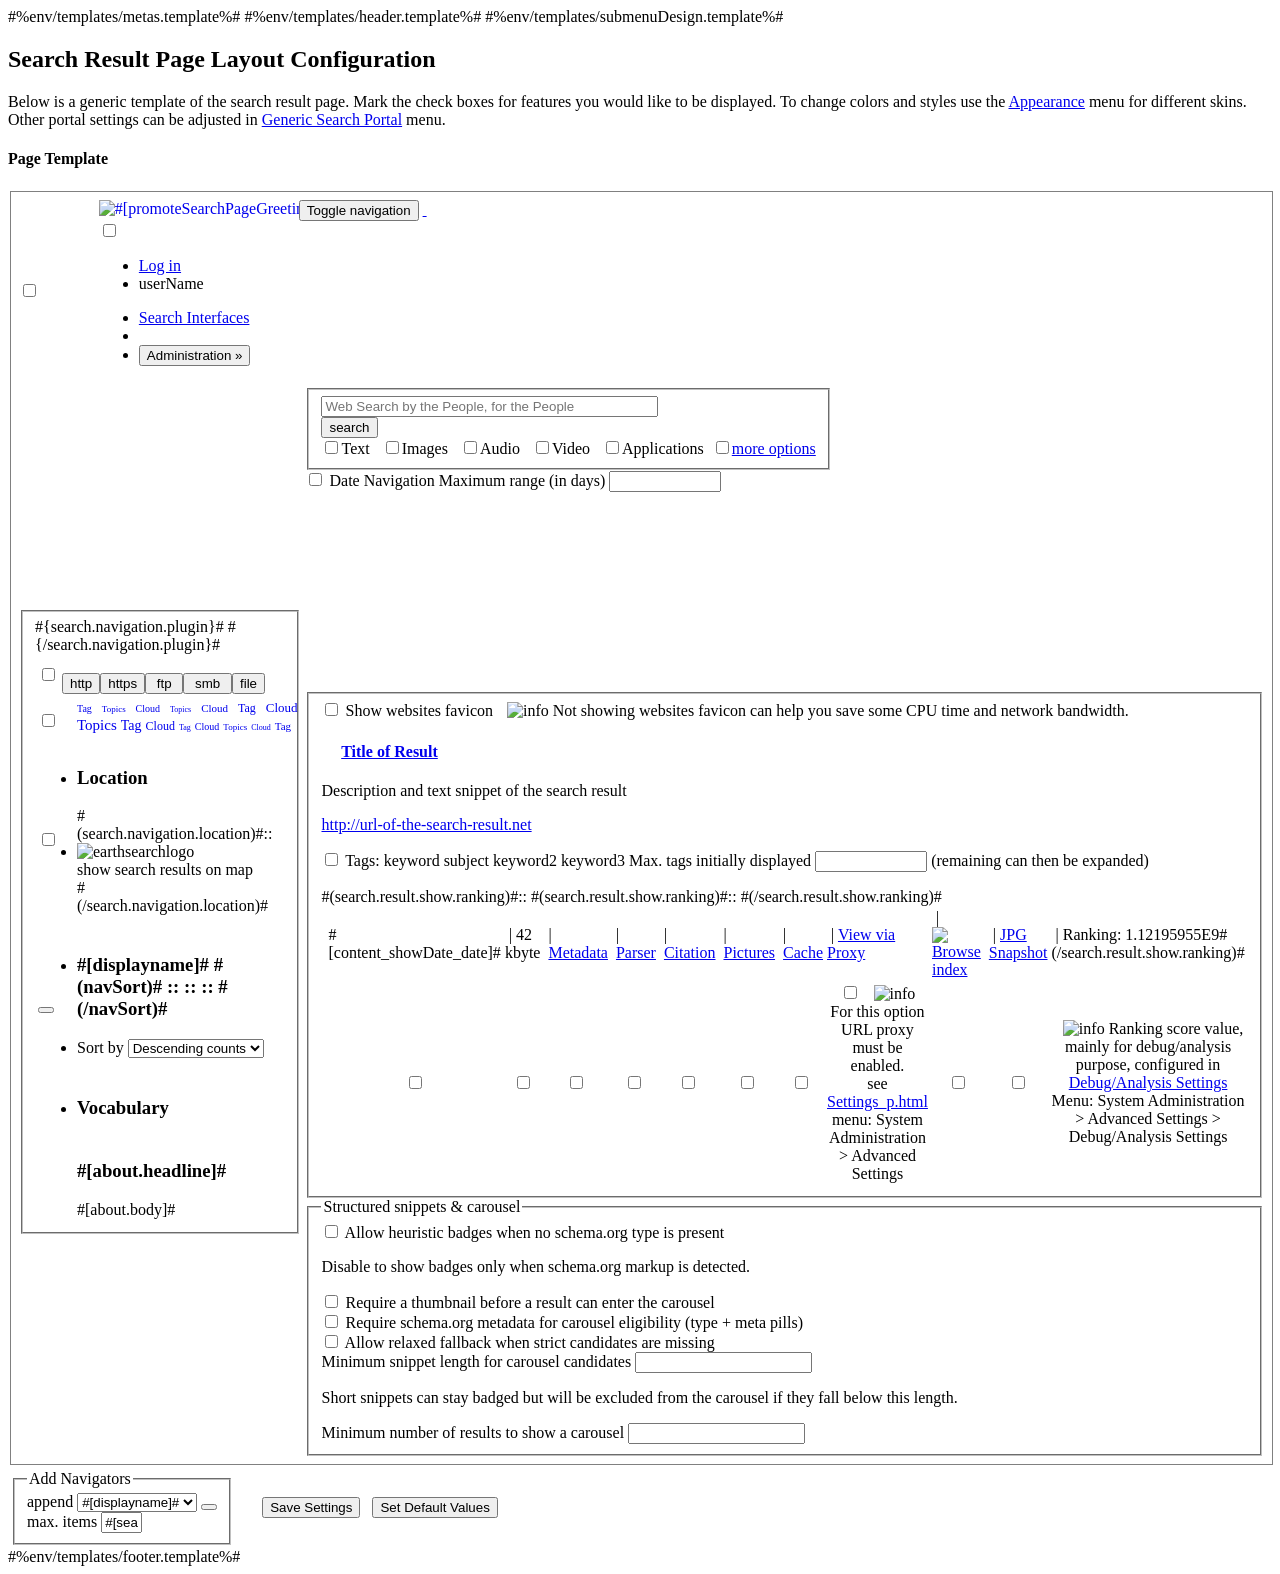
==== htroot/ConfigSearchPage_p.html @ 44a7d6f5 "Add configurable heuristics for structured badges and carousels" ====
<!DOCTYPE html>
<html lang="en">
<head>
  <title>YaCy '#[clientname]#': Search Page</title>
  #%env/templates/metas.template%#
  <link rel="stylesheet" type="text/css" media="screen" href="env/highslide.css" />
  <script type="text/javascript" src="js/yacysearch.js"></script>
  <script type="text/javascript" src="js/highslide/highslide.js"></script>
  <script type="text/javascript" src="js/jquery.tagcloud.js"></script>
</head>

<body id="ConfigSearchPage" >
#%env/templates/header.template%#
#%env/templates/submenuDesign.template%#

  <h2>Search Result Page Layout Configuration</h2>
  <p>
    Below is a generic template of the search result page. Mark the check boxes for features you would like to be displayed.
    To change colors and styles use the <a href="ConfigAppearance_p.html">Appearance</a> menu for different skins.
    Other portal settings can be adjusted in <a href="ConfigPortal_p.html">Generic Search Portal</a> menu.
  </p>
  <h4>Page Template</h4>

  <form action="ConfigSearchPage_p.html" method="post" enctype="multipart/form-data" id="ConfigSearchPageForm" accept-charset="UTF-8">
  	<input type="hidden" name="transactionToken" value="#[transactionToken]#"/>
    <table role="presentation">
      <tr>
        <td style="border-width: 1px; border-color: grey; border-style: solid; padding: 5px;">
          <table style="width:100%" role="presentation">
            <tr>
              <td style="vertical-align: middle;"><input type="checkbox" name="publicTopmenu" title="Top navigation bar" value="true" #(publicTopmenu)#::checked="checked" #(/publicTopmenu)# /></td>
              <td>
                <!-- top navigation (imported from env/templates/simpleheader.template) -->
                <div class="navbar navbar-default">
                  <div class="container-fluid">
                    <div class="navbar-header">
                      <button type="button" class="navbar-toggle" data-toggle="collapse" data-target=".navbar-collapse">
                        <span class="sr-only">Toggle navigation</span>
                        <span class="icon-bar"></span>
                        <span class="icon-bar"></span>
                        <span class="icon-bar"></span>
                      </button>
      				  <a class="navbar-brand" id="navbar-brand-cfg" href="#[promoteSearchPageGreeting.homepage]#" style="margin-top:-6px;white-space:nowrap;">
        				<img id="greeting-icon" class="yacylogo" src="#[promoteSearchPageGreeting.smallImage]#" alt="#[promoteSearchPageGreeting.imageAlt]#" style="height:auto; width:auto; max-width:200px; max-height:32px;vertical-align:middle;float:left;">&nbsp;
        				<span id="greeting"></span>
      				  </a>
                    </div>
                    <div class="navbar-collapse collapse">
                      <input type="checkbox" name="search.publicTopNavBar.login" title="Enable login link/status" value="true" #(search.publicTopNavBar.login)#::checked="checked" #(/search.publicTopNavBar.login)# />
    				  <ul class="nav navbar-nav">
       					<li id="header_login">
        					<a title="Log in to use extended search features" href="#" onclick="document.getElementById('header_login').className='hidden';document.getElementById('header_login_logged').className='navbar-text';return false;">
	      						<span>Log in</span>
        						<span class="glyphicon glyphicon-log-in"></span>
        					</a>
      					</li>
      					<li id="header_login_logged" title="You are authenticated as userName" class="navbar-text hidden">
      						<span class="glyphicon glyphicon-user text-info"></span>
     						<span>userName</span>
      					</li>
    				  </ul>
                      <ul class="nav navbar-nav navbar-right">
                        <li id="header_search-cfg" class="dropdown">
                          <a href="#" data-toggle="dropdown" class="dropdown-toggle">Search Interfaces<b class="caret"></b></a>
                        </li>
                        <li id="header_help-cfg" class="dropdown">
                          <a href="#" data-toggle="dropdown" class="dropdown-toggle" aria-label="Help" role="button"><span class="glyphicon glyphicon-question-sign"></span></a>
                        </li>
                        <li id="header_administration-cfg">
                          <button class="btn btn-default navbar-btn"><span class="glyphicon glyphicon-cog"></span> Administration &raquo;</button>
                        </li>
                      </ul>
                    </div>
                  </div>
                </div> 
              </td>
            </tr>
          </table>
          <table role="presentation">
            <tr>
              <td>
                <!-- the sidebar navigation -->
                <div>
                  <fieldset>
                    <table role="presentation">
                      <tr>
                        <td><input type="checkbox" aria-label="Protocols" name="search.navigation.protocol" value="true" #(search.navigation.protocol)#::checked="checked" #(/search.navigation.protocol)# /></td>
                        <td>
                          <p class="navbutton"></p>
                          <div class="btn-group">
                            <span><button class="btn btn-default btn-xs">http</button><button class="btn btn-default btn-xs">https</button><button class="btn btn-default btn-xs">&nbsp;ftp&nbsp;</button><button class="btn btn-default btn-xs">&nbsp;smb&nbsp;</button><button class="btn btn-default btn-xs">file</button></span>
                          </div>
                        </td>
                      </tr>                       
                      <tr>
                        <td><input type="checkbox" aria-label="Tag cloud" name="search.navigation.topics" value="true" #(search.navigation.topics)#::checked="checked" #(/search.navigation.topics)# /></td>
                        <td>
                          <div style="padding-left:15px;  padding-bottom:10px; width: 100%;">
                            <div id="tagcloud" style="text-align:justify">
                              <a href="#" target="LayouTest" style="text-decoration: none; font-size: 10px">Tag</a>
                              <a href="#" target="LayouTest" style="text-decoration: none; font-size: 9px">Topics</a>
                              <a href="#" target="LayouTest" style="text-decoration: none; font-size: 10px">Cloud</a>
                              <a href="#" target="LayouTest" style="text-decoration: none; font-size: 8px">Topics</a>
                              <a href="#" target="LayouTest" style="text-decoration: none; font-size: 11px">Cloud</a>
                              <a href="#" target="LayouTest" style="text-decoration: none; font-size: 12px">Tag</a>
                              <a href="#" target="LayouTest" style="text-decoration: none; font-size: 13px">Cloud</a>
                              <a href="#" target="LayouTest" style="text-decoration: none; font-size: 15px">Topics</a>
                              <a href="#" target="LayouTest" style="text-decoration: none; font-size: 14px">Tag</a>
                              <a href="#" target="LayouTest" style="text-decoration: none; font-size: 12px">Cloud</a>
                              <a href="#" target="LayouTest" style="text-decoration: none; font-size: 8px">Tag</a>
                              <a href="#" target="LayouTest" style="text-decoration: none; font-size: 10px">Cloud</a>
                              <a href="#" target="LayouTest" style="text-decoration: none; font-size: 9px">Topics</a>
                              <a href="#" target="LayouTest" style="text-decoration: none; font-size: 8px">Cloud</a>
                              <a href="#" target="LayouTest" style="text-decoration: none; font-size: 11px">Tag</a>                              
                            </div>
                            <script type="text/javascript">
          $.fn.tagcloud.defaults = {
            size: {start: 8, end: 16, unit: 'pt'},
          };
          $(document).ready(function(){
            $("#tagcloud a").tagcloud();
            return false;
          })
                            </script>
                          </div>
                        </td>
                      </tr>
                      <tr>
                          <td><input type="checkbox" aria-labelledby="locationTitle" name="search.navigation.location" value="true" #(search.navigation.location)#::checked="checked" #(/search.navigation.location)# /></td>
                          <td><ul class="nav nav-sidebar menugroup" id="sidebarLocation" style="padding-left:15px; padding-right:10px;">
                            <li><h3 id="locationTitle">Location</h3></li>  
                            #(search.navigation.location)#::
                            <li>
                              <img src="env/grafics/earthsearch.png" style="width:100%" height="86" alt="earthsearchlogo" /><br/>
                              show search results on map
                            </li>#(/search.navigation.location)#                                
                          </ul></td>
                      </tr>                          
                      #{search.navigation.plugin}#
                      <tr>
                        <td><button class="btn btn-xs" title="Delete navigator" aria-label="Delete navigator" aria-describedby="title-#[name]#" name="del.nav" value="#[name]#"><span class="glyphicon glyphicon-remove" style="color: red"></span></button></td>
                        <td>
                        	<ul class="nav nav-sidebar menugroup"  style="padding-left:15px; padding-right:10px;">
                          		<li>
                          			<h3 id="title-#[name]#">#[displayname]#
                          					#(navSort)#<span class="glyphicon glyphicon-sort-by-attributes-alt" title="Sorted by descending counts"></span>
											::<span class="glyphicon glyphicon-sort-by-attributes" title="Sorted by ascending counts"></span>
											::<span class="glyphicon glyphicon glyphicon-sort-by-alphabet-alt" title="Sorted by descending labels"></span>
											::<span class="glyphicon glyphicon-sort-by-alphabet" title="Sorted by ascending labels"></span>
											#(/navSort)#
									</h3>
						  		</li>
						  		<li>
						  			<label>Sort by 
						  				<select name="search.navigation.#[name]#.navSort">
						  					<option value="count:desc" #(navSort)#selected="selected"::#(/navSort)#>Descending counts</option>
						  					<option value="count:asc" #(navSort)#::selected="selected"#(/navSort)#>Ascending counts</option>
						  					<option value="label:desc" #(navSort)#::::selected="selected"#(/navSort)#>Descending labels</option>
						  					<option value="label:asc" #(navSort)#::::::selected="selected"#(/navSort)#>Ascending labels</option>
						  				</select>
						  			</label>
						  		</li>
                        	</ul>
                        	<input type="hidden" name="search.navigation.active" value="#[name]#" />
                        </td>
                      </tr>
                      #{/search.navigation.plugin}#
                      <tr>
                        <td></td>
                        <td><ul class="nav nav-sidebar menugroup" id="vocabulary" style="padding-left:15px; padding-right:10px;">
                          <li><h3>Vocabulary <span class="glyphicon glyphicon-sort-by-attributes-alt" title="Sorted by descending counts"></span></h3></li>
                          </ul></td>
                      </tr>
                      <tr>    
                        <td></td>
                        <td><div id="sidebarAbout" style="padding-left:15px; padding-right:10px; margin-top: 5px;">
                          <h3>#[about.headline]#</h3>
                          <div>#[about.body]#</div>
                          </div></td>
                      </tr>
                    </table>
                  </fieldset>
                </div>    
              </td>
              <td style="vertical-align: top;">
                <div style="float: left;">
                  <fieldset class="yacys">
                    <div class="input-group">
                      <input type="text" class="form-control searchinput typeahead" size="40" maxlength="80" placeholder="Web Search by the People, for the People" name="query"  />
                        <div class="input-group-btn">
                          <button id="Enter" class="btn btn-default" type="submit">search</button>
                        </div>
                    </div>
                    <div class="yacysearch">
                      <input type="checkbox" id="text" name="search.text" value="true" #(search.text)#::checked="checked" #(/search.text)# /><label for="text">Text</label>
                        &nbsp;&nbsp;<input type="checkbox" id="image" name="search.image" value="true" #(search.image)#::checked="checked" #(/search.image)# /><label for="image">Images</label>
                        &nbsp;&nbsp;<input type="checkbox" id="audio" name="search.audio" value="true" #(search.audio)#::checked="checked" #(/search.audio)# /><label for="audio">Audio</label>
                        &nbsp;&nbsp;<input type="checkbox" id="video" name="search.video" value="true" #(search.video)#::checked="checked" #(/search.video)# /><label for="video">Video</label>
                        &nbsp;&nbsp;<input type="checkbox" id="app" name="search.app" value="true" #(search.app)#::checked="checked" #(/search.app)# /><label for="app">Applications</label>
                        &nbsp;<input type="checkbox" id="options" name="search.options" value="true" #(search.options)#::checked="checked" #(/search.options)# /><label for="options"><a href="#" target="LayouTest">more options</a></label>
                    </div>
                  </fieldset>
                </div>
                

                <!-- the search result -->
                <div style="float: left;">
                
                
                <label><input type="checkbox" name="search.navigation.date" value="true" #(search.navigation.date)#::checked="checked" #(/search.navigation.date)# /> Date Navigation</label>
                <label title="Maximum days number in the histogram. Beware that a large value may trigger high CPU loads both on the server and on the browser with large result sets.">Maximum range (in days)
                	<input type="number" name="search.navigation.dates.maxcount" value="#[search.navigation.dates.maxcount]#" min="6" max="2147483647"/>
                </label>
<link rel="stylesheet" href="env/morris.css">
<script src="js/raphael.min.js"></script>
<script src="js/morris.js"></script>
<script type="text/javascript" src="js/accessibleHistogram.js" charset="UTF-8"></script>
<div id="graph" style="height:200px"></div>
<script>
var solr= $.getJSON("solr/collection1/select?q=*:*&start=0&rows=0&wt=json&facet=true&facet.field=dates_in_content_dts&facet.sort=index&facet.limit=#[search.navigation.dates.maxcount]#", function(data) {
	dates_in_content_dts = data.facet_counts.facet_fields.dates_in_content_dts;
	var parsed = [];
    for (var i = 0; i < dates_in_content_dts.length; i = i + 2) {
        var date = dates_in_content_dts[i];
        var count = dates_in_content_dts[i + 1];
        if (date && count) {parsed[parsed.length] = {x: date,y: count};};
    };
    if (parsed.length > 0) {
    	var histogram = Morris.Bar({
     		element: 'graph',
      		data: parsed,
      		xkey: 'x',
      		ykeys: ['y'],
      		labels: ['number of documents about this date'],
      		yLabelFormat: function (y) { return y.toString() + ' docs'; },
      		barColors: function (row, series, type) {
    	  		var d = new Date(row.label);
          		if (d.getDay() === 6) return '#4aaf46'; //saturday
          		if (d.getDay() === 0) return '#4aaf46'; //sunday
    	  		return '#3574c0';
      		},
      		hideHover: 'false'
    	}).on('click', function(i, row) {
    		console.log(i, row);
    	});
    	
		/* Add keyboard navigation support and accessible attributes */
		makeAccessibleMorrisBar(histogram, 
				"Number of documents per date histogram", 
				function(data) {return data.x + " : " + data.y + " docs"}); 
    }
});
</script>

                  <fieldset>
					<label>
						<input type="checkbox" name="search.result.show.favicon" aria-describedby="faviconDesc" value="true" #(search.result.show.favicon)#::checked="checked"#(/search.result.show.favicon)# /> 
						Show websites favicon
					</label> 
					<span class="info" style="padding-left: 10px">
						<img src="env/grafics/i16.gif" alt="info"/>
						<span id="faviconDesc">Not showing websites favicon can help you save some CPU time and network bandwidth.
						</span>
					</span>
					<div class="searchresults">
                      <h4 class="linktitle">
                        <img width="16" height="16" src="env/grafics/dfltfvcn.ico" class="favicon" alt="" title="Website favicon"/>
                        <a href="yacysearch.html" target="LayouTest">Title of Result</a>
                      </h4>
                    <p class="snippet">
                    <span class="snippetLoaded" id="hhash">Description and text snippet of the search result</span>
                    </p>
                    <p class="url">
                      <a href="yacysearch.html" id="urlhash" target="LayouTest">http://url-of-the-search-result.net</a>
                    </p>
                    <p class="tags">
                      <input type="checkbox" name="search.result.show.keywords" aria-labelledby="tagsTitle" value="true" #(search.result.show.keywords)#::checked="checked" #(/search.result.show.keywords)# />
                      <span id="tagsTitle">Tags</span>: <span class="tag label label-default">keyword</span> <span class="tag label label-default">subject</span> <span class="tag label label-default">keyword2</span> <span class="tag label label-default">keyword3</span>
                      <label>
                      	Max. tags initially displayed
                      	<input type="number" name="search.result.keywords.firstMaxCount" value="#[search.result.keywords.firstMaxCount]#" min="1" max="2147483647"/>
                      	(remaining can then be expanded)
                      </label>
                    </p>
                    <div class="urlinfo">
                      <table style="border-width:0">
                        <tr>
                          <td style="width:15px;"></td>
                          <td><span title="Last known modification date">#[content_showDate_date]#</span></td>
                          <td><span role="separator" aria-orientation="vertical">&nbsp;|&nbsp;</span>42 kbyte</td>
                          <td><span role="separator" aria-orientation="vertical">&nbsp;|&nbsp;</span><a id="metadataLink" href="solr/select?q=*:*&start=0&rows=1&core=collection1&wt=html&omitHeader=true" target="LayouTest">Metadata</a></td>
                          <td><span role="separator" aria-orientation="vertical">&nbsp;|&nbsp;</span><a id="parserLink" href="ViewFile.html" target="LayouTest">Parser</a></td>
                          <td><span role="separator" aria-orientation="vertical">&nbsp;|&nbsp;</span><a id="citationLink" href="api/citation.html?url=yacy.net" target="LayouTest">Citation</a></td>
                          <td><span role="separator" aria-orientation="vertical">&nbsp;|&nbsp;</span><a id="picturesLink" href="yacysearch.html" target="LayouTest">Pictures</a></td>
                          <td><span role="separator" aria-orientation="vertical">&nbsp;|&nbsp;</span><a id="cacheLink" href="CacheResource_p.html" target="LayouTest">Cache</a></td>
                          <td><span role="separator" aria-orientation="vertical">&nbsp;|&nbsp;</span><a id="proxyLink" href="proxy.html" target="LayouTest">View via Proxy</a></td>
                          <td><span role="separator" aria-orientation="vertical">&nbsp;|&nbsp;</span><a id="browseIndexLink" href="IndexBrowser_p.html" target="LayouTest"><img src="env/grafics/minitree.png" width="15" height="8" title="Browse index" alt="Browse index"/></a></td>
                          <td><span role="separator" aria-orientation="vertical">&nbsp;|&nbsp;</span><a id="snapshotsLink" href="yacysearch.html" target="LayouTest">JPG Snapshot</a></td>
                          #(search.result.show.ranking)#::<td><span role="separator" aria-orientation="vertical">&nbsp;|&nbsp;</span><span title="Raw ranking score value">Ranking: 1.12195955E9</span>#(/search.result.show.ranking)#
                        </tr>
                        <tr>
                          <td></td>
                          <td style="text-align:center;"><input type="checkbox" name="search.result.show.date" aria-label="Date" value="true" #(search.result.show.date)#::checked="checked" #(/search.result.show.date)# /></td>
                          <td style="text-align:center;"><input type="checkbox" name="search.result.show.size" aria-label="Size" value="true" #(search.result.show.size)#::checked="checked" #(/search.result.show.size)# /></td>
                          <td style="text-align:center;"><input type="checkbox" name="search.result.show.metadata" aria-labelledby="metadataLink" value="true" #(search.result.show.metadata)#::checked="checked" #(/search.result.show.metadata)# /></td>
                          <td style="text-align:center;"><input type="checkbox" name="search.result.show.parser" aria-labelledby="parserLink" value="true" #(search.result.show.parser)#::checked="checked" #(/search.result.show.parser)# /></td>
                          <td style="text-align:center;"><input type="checkbox" name="search.result.show.citation" aria-labelledby="citationLink" value="true" #(search.result.show.citation)#::checked="checked" #(/search.result.show.citation)# /></td>
                          <td style="text-align:center;"><input type="checkbox" name="search.result.show.pictures" aria-labelledby="picturesLink" value="true" #(search.result.show.pictures)#::checked="checked" #(/search.result.show.pictures)# /></td>
                          <td style="text-align:center;"><input type="checkbox" name="search.result.show.cache" aria-labelledby="cacheLink" value="true" #(search.result.show.cache)#::checked="checked" #(/search.result.show.cache)# /></td>
                          <td style="text-align:center;"><input type="checkbox" name="search.result.show.proxy" aria-labelledby="proxyLink" aria-describedby="proxyDesc" value="true" #(search.result.show.proxy)#::checked="checked" #(/search.result.show.proxy)# />
                            <span class="info" style="padding-left: 10px"><img src="env/grafics/i16.gif" alt="info"/><span id="proxyDesc">
                              For this option URL proxy must be enabled.<br>
                              see <a href="Settings_p.html?page=UrlProxyAccess">Settings_p.html</a><br>
                              menu: System Administration > Advanced Settings
                            </span></span>
                          </td>
                          <td style="text-align:center;"><input type="checkbox" name="search.result.show.indexbrowser" aria-labelledby="browseIndexLink" value="true" #(search.result.show.indexbrowser)#::checked="checked" #(/search.result.show.indexbrowser)# /></td>
                          <td style="text-align:center;"><input type="checkbox" name="search.result.show.snapshots" aria-labelledby="snapshotsLink" value="true" #(search.result.show.snapshots)#::checked="checked" #(/search.result.show.snapshots)# /></td>
                          #(search.result.show.ranking)#::<td style="text-align:center;">
                            <span class="info" style="padding-left: 10px"><img src="env/grafics/i16.gif" alt="info"/><span>
                              Ranking score value, mainly for debug/analysis purpose, configured in <a href="Settings_p.html?page=debug">Debug/Analysis Settings</a><br>
                              Menu: System Administration > Advanced Settings > Debug/Analysis Settings
                            </span></span>
                          </td>
                          #(/search.result.show.ranking)#
                        </tr>
                      </table>
                    </div>
                  </div>
                </fieldset>

                <fieldset>
                  <legend>Structured snippets &amp; carousel</legend>
                  <div class="form-group">
                    <label>
                      <input type="checkbox" name="search.result.badge.allowHeuristics" value="true" #(search.result.badge.allowHeuristics)#::checked="checked"#(/search.result.badge.allowHeuristics)# />
                      Allow heuristic badges when no schema.org type is present
                    </label>
                    <p class="info">Disable to show badges only when schema.org markup is detected.</p>
                  </div>
                  <div class="form-group">
                    <label>
                      <input type="checkbox" name="search.result.carousel.requireThumbnail" value="true" #(search.result.carousel.requireThumbnail)#::checked="checked"#(/search.result.carousel.requireThumbnail)# />
                      Require a thumbnail before a result can enter the carousel
                    </label>
                  </div>
                  <div class="form-group">
                    <label>
                      <input type="checkbox" name="search.result.carousel.requireSchema" value="true" #(search.result.carousel.requireSchema)#::checked="checked"#(/search.result.carousel.requireSchema)# />
                      Require schema.org metadata for carousel eligibility (type + meta pills)
                    </label>
                  </div>
                  <div class="form-group">
                    <label>
                      <input type="checkbox" name="search.result.carousel.allowRelaxedFallback" value="true" #(search.result.carousel.allowRelaxedFallback)#::checked="checked"#(/search.result.carousel.allowRelaxedFallback)# />
                      Allow relaxed fallback when strict candidates are missing
                    </label>
                  </div>
                  <div class="form-group">
                    <label>Minimum snippet length for carousel candidates
                      <input type="number" name="search.result.carousel.minSnippetLength" min="0" value="#[search.result.carousel.minSnippetLength]#" />
                    </label>
                    <p class="info">Short snippets can stay badged but will be excluded from the carousel if they fall below this length.</p>
                  </div>
                  <div class="form-group">
                    <label>Minimum number of results to show a carousel
                      <input type="number" name="search.result.carousel.minResults" min="1" value="#[search.result.carousel.minResults]#" />
                    </label>
                  </div>
                </fieldset>
              </div>
            </td>
          </tr>
        </table>
      </td>
    </tr>
  </table>
  <table role="presentation">
    <tr>
      <td>
        <fieldset><legend>Add Navigators</legend>
          <label>append
          	<select name="search.navigation.navname">
            	#{search.navigation.list}#
            	<option value="#[name]#">#[displayname]#</option>
            	#{/search.navigation.list}#
          	</select>
          </label>
          <button type="submit" title="Add navigator" name="add.nav" class="btn btn-xs btn-default" ><span class="glyphicon glyphicon-plus-sign" style="color: green"></span></button><br>
          <label for="search.navigation.maxcount">max. items</label>
          <input type="text" id="search.navigation.maxcount" name="search.navigation.maxcount" size="3" value="#[search.navigation.maxcount]#">
        </fieldset>
      </td>
      <td>
        <div style="padding-left:25px;">
          <input type="submit" name="searchpage_set" value="Save Settings" class="btn btn-primary" />&nbsp;&nbsp;
          <input type="submit" name="searchpage_default" value="Set Default Values" class="btn btn-primary" />
        </div>
      </td>
    </tr>
  </table>
</form>
#%env/templates/footer.template%#
</body>
</html>
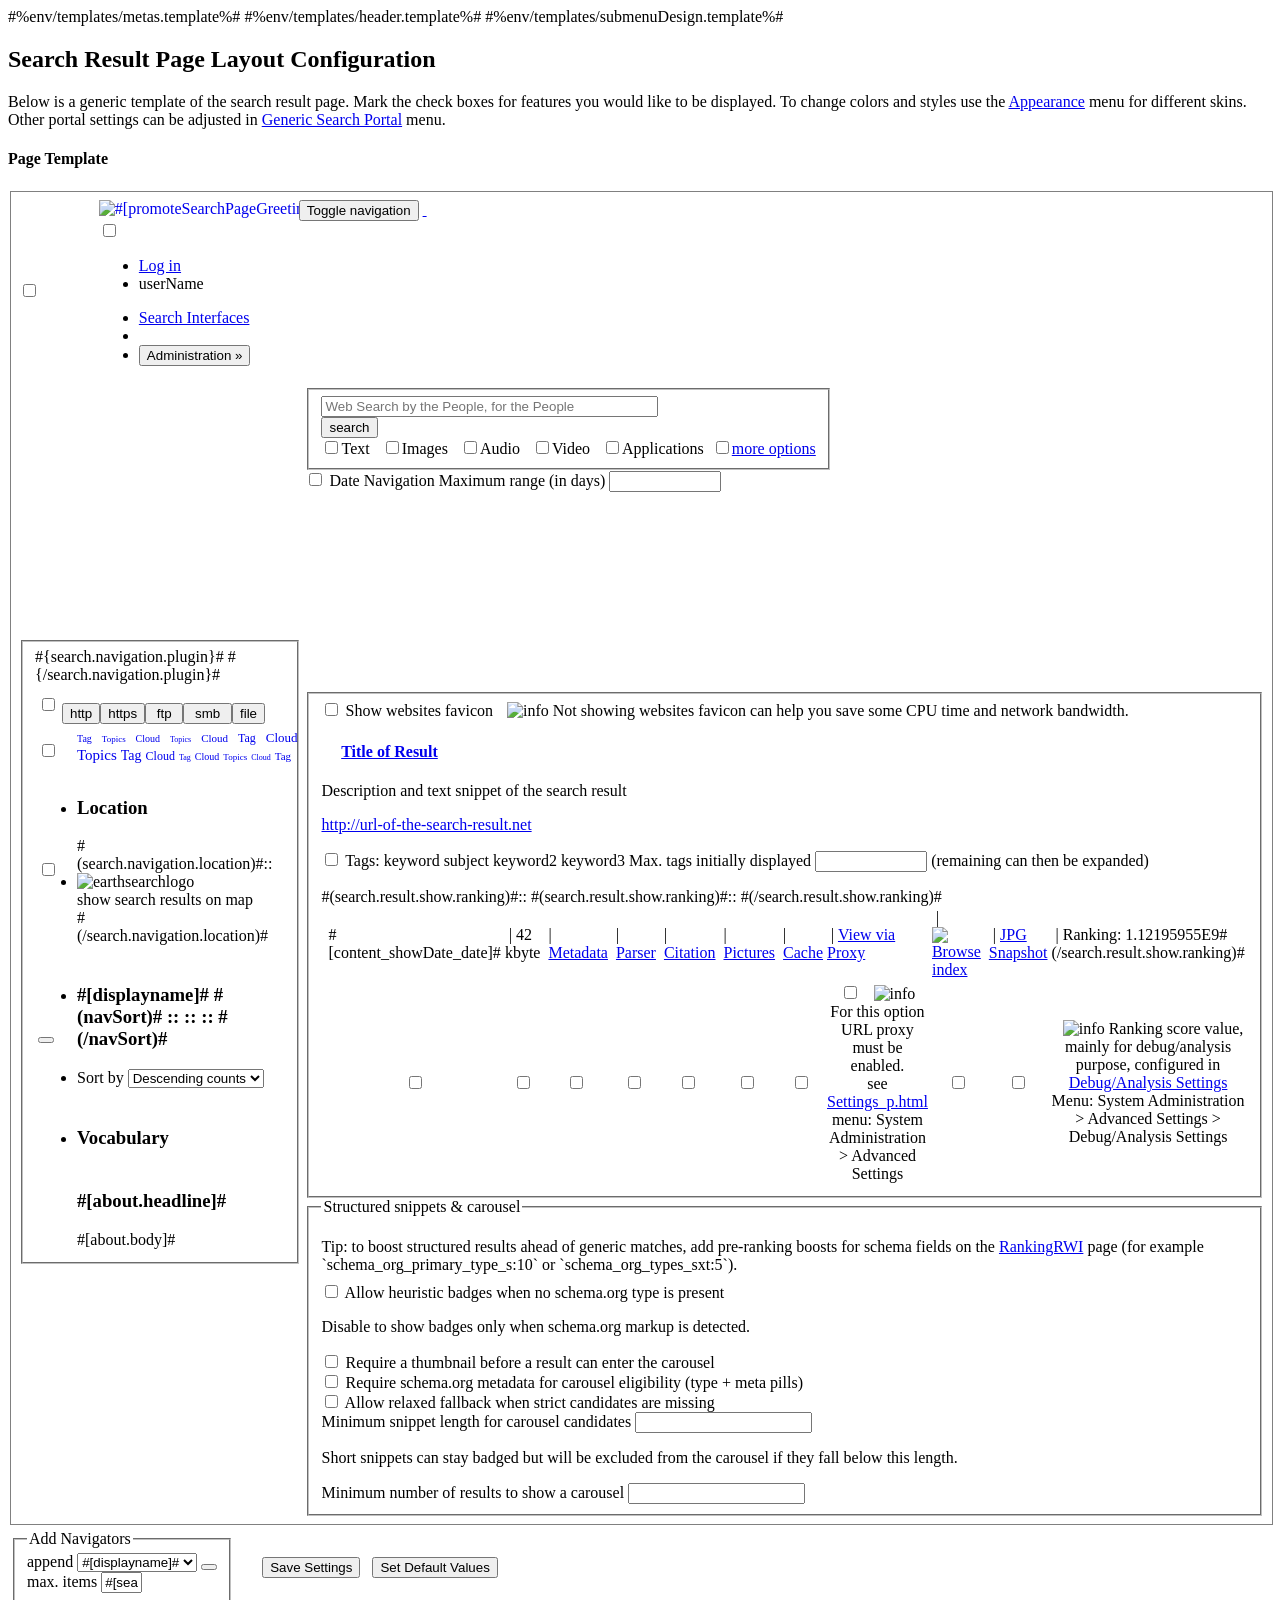
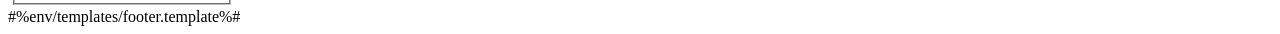
==== commit 456a749a: "Document ranking boosts for structured snippets" ====
--- a/htroot/ConfigSearchPage_p.html
+++ b/htroot/ConfigSearchPage_p.html
@@ -331,6 +331,11 @@
 
                 <fieldset>
                   <legend>Structured snippets &amp; carousel</legend>
+                  <p class="info" style="margin-bottom: 8px;">
+                    Tip: to boost structured results ahead of generic matches, add pre-ranking boosts for schema fields
+                    on the <a href="RankingRWI_p.html" target="_blank" rel="noopener">RankingRWI</a> page (for example
+                    `schema_org_primary_type_s:10` or `schema_org_types_sxt:5`).
+                  </p>
                   <div class="form-group">
                     <label>
                       <input type="checkbox" name="search.result.badge.allowHeuristics" value="true" #(search.result.badge.allowHeuristics)#::checked="checked"#(/search.result.badge.allowHeuristics)# />
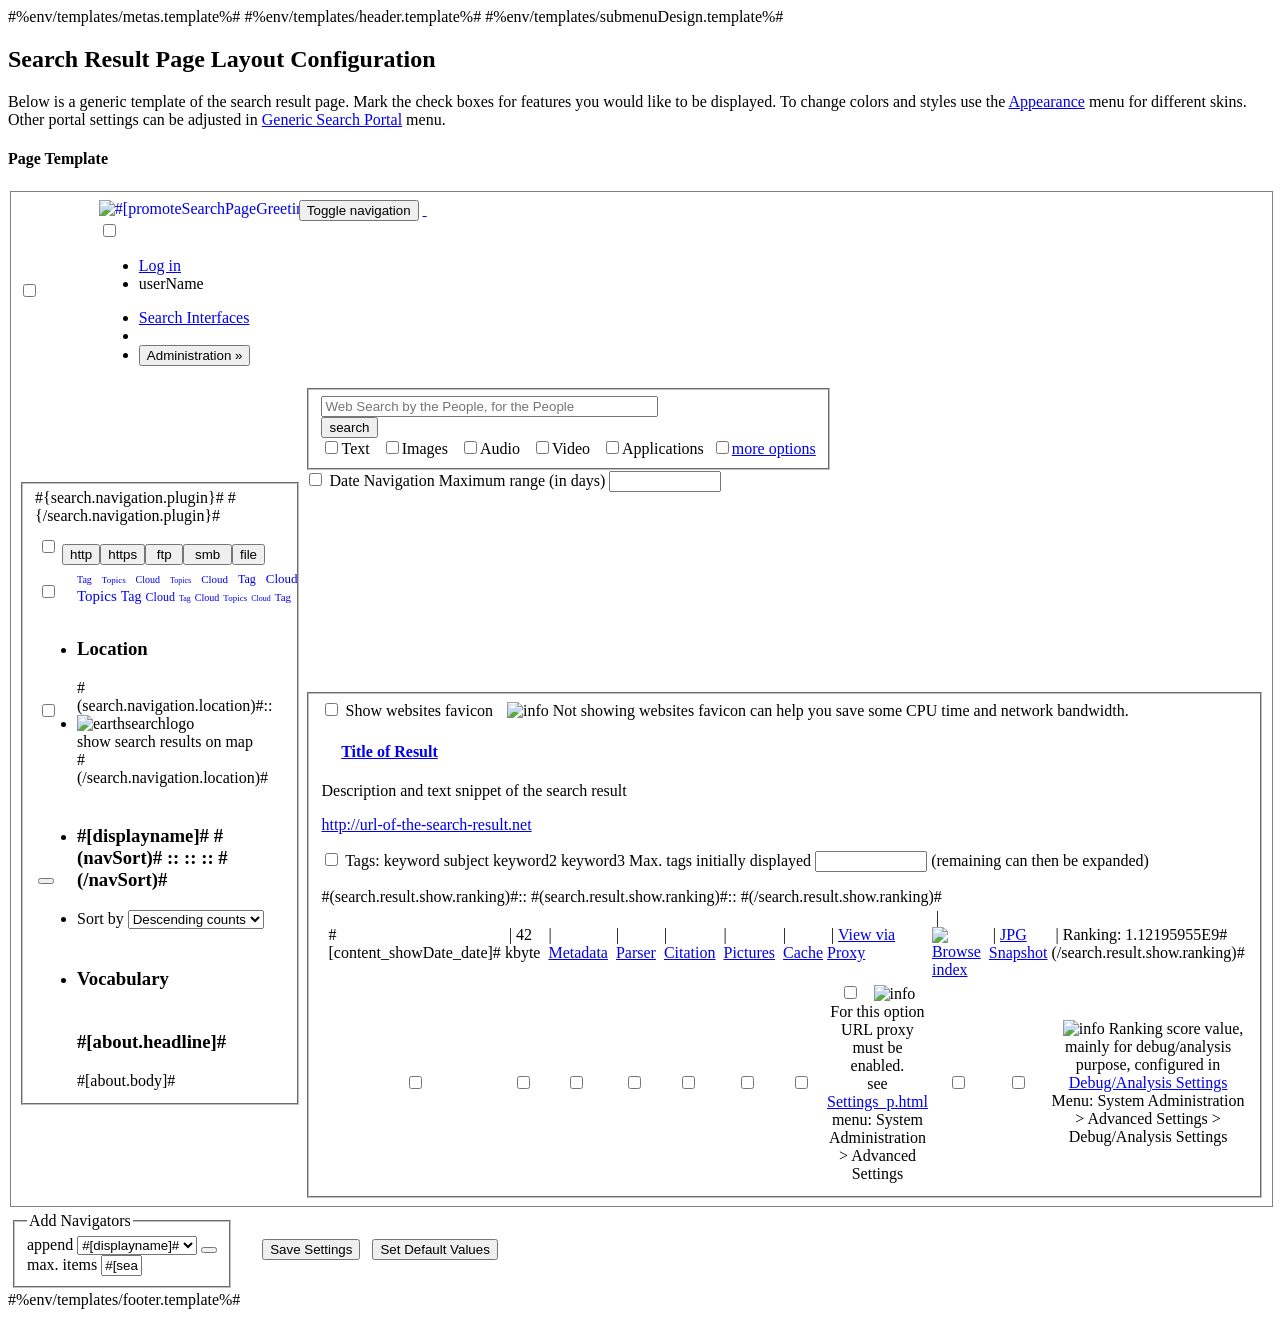
==== commit 6369fd26: "Add dedicated structured result ranking page" ====
--- a/htroot/ConfigSearchPage_p.html
+++ b/htroot/ConfigSearchPage_p.html
@@ -329,50 +329,6 @@
                   </div>
                 </fieldset>
 
-                <fieldset>
-                  <legend>Structured snippets &amp; carousel</legend>
-                  <p class="info" style="margin-bottom: 8px;">
-                    Tip: to boost structured results ahead of generic matches, add pre-ranking boosts for schema fields
-                    on the <a href="RankingRWI_p.html" target="_blank" rel="noopener">RankingRWI</a> page (for example
-                    `schema_org_primary_type_s:10` or `schema_org_types_sxt:5`).
-                  </p>
-                  <div class="form-group">
-                    <label>
-                      <input type="checkbox" name="search.result.badge.allowHeuristics" value="true" #(search.result.badge.allowHeuristics)#::checked="checked"#(/search.result.badge.allowHeuristics)# />
-                      Allow heuristic badges when no schema.org type is present
-                    </label>
-                    <p class="info">Disable to show badges only when schema.org markup is detected.</p>
-                  </div>
-                  <div class="form-group">
-                    <label>
-                      <input type="checkbox" name="search.result.carousel.requireThumbnail" value="true" #(search.result.carousel.requireThumbnail)#::checked="checked"#(/search.result.carousel.requireThumbnail)# />
-                      Require a thumbnail before a result can enter the carousel
-                    </label>
-                  </div>
-                  <div class="form-group">
-                    <label>
-                      <input type="checkbox" name="search.result.carousel.requireSchema" value="true" #(search.result.carousel.requireSchema)#::checked="checked"#(/search.result.carousel.requireSchema)# />
-                      Require schema.org metadata for carousel eligibility (type + meta pills)
-                    </label>
-                  </div>
-                  <div class="form-group">
-                    <label>
-                      <input type="checkbox" name="search.result.carousel.allowRelaxedFallback" value="true" #(search.result.carousel.allowRelaxedFallback)#::checked="checked"#(/search.result.carousel.allowRelaxedFallback)# />
-                      Allow relaxed fallback when strict candidates are missing
-                    </label>
-                  </div>
-                  <div class="form-group">
-                    <label>Minimum snippet length for carousel candidates
-                      <input type="number" name="search.result.carousel.minSnippetLength" min="0" value="#[search.result.carousel.minSnippetLength]#" />
-                    </label>
-                    <p class="info">Short snippets can stay badged but will be excluded from the carousel if they fall below this length.</p>
-                  </div>
-                  <div class="form-group">
-                    <label>Minimum number of results to show a carousel
-                      <input type="number" name="search.result.carousel.minResults" min="1" value="#[search.result.carousel.minResults]#" />
-                    </label>
-                  </div>
-                </fieldset>
               </div>
             </td>
           </tr>
